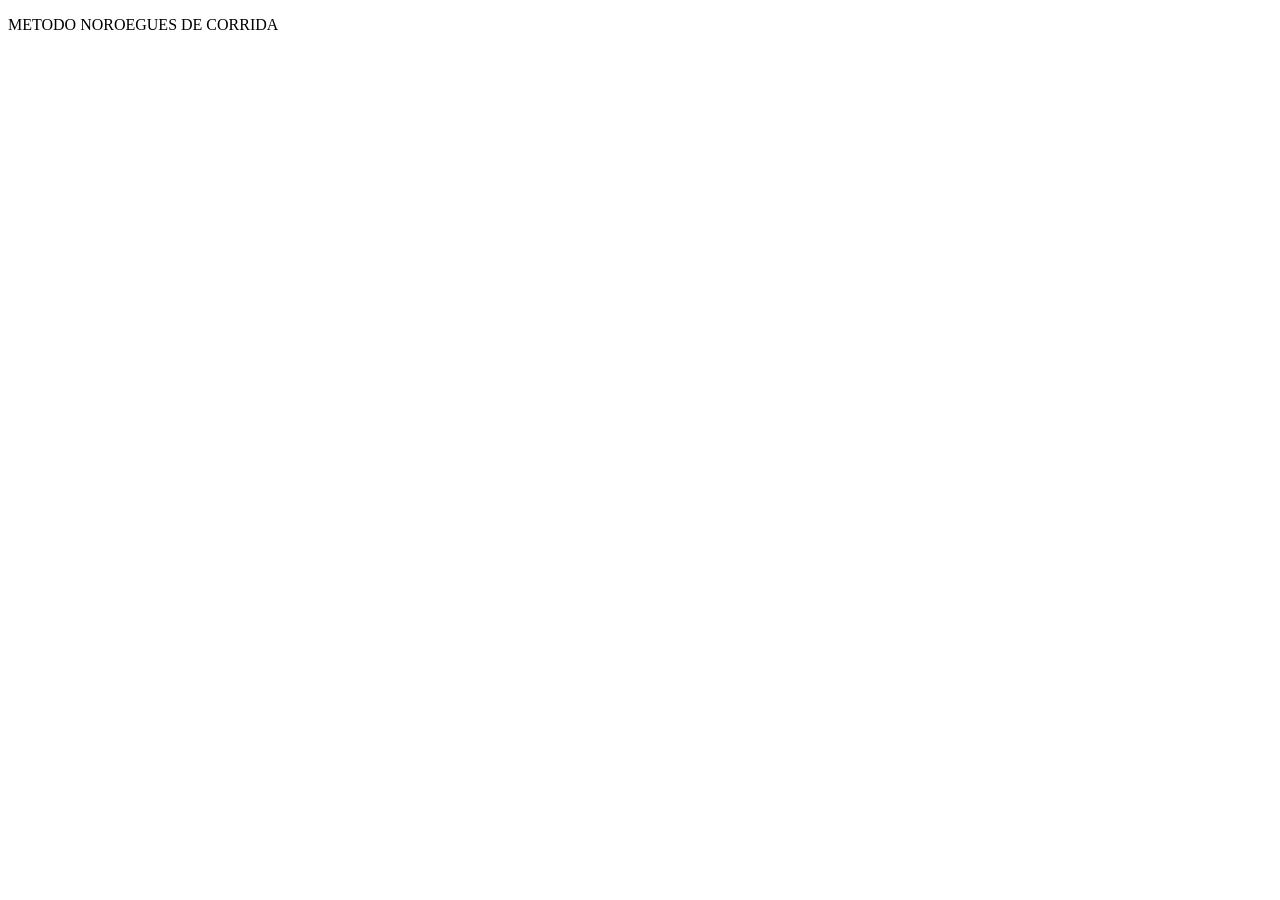
==== mtdnoroegues/index.html @ 9672d89b "/" ====
<!DOCTYPE html>
<html lang="en">
<head>
    <meta charset="UTF-8">
    <meta name="viewport" content="width=device-width, initial-scale=1.0">
    <title>METODO NOROEGUES DE CORRIDA </title>
    <link rel="stylesheet" href="style.css">
</head>
<body>
    <p class="titulo">METODO NOROEGUES DE CORRIDA</p>
</body>
</html>
---- mtdnoroegues/style.css ----
#titulo{
text-align: center;
background-color: grey;
}
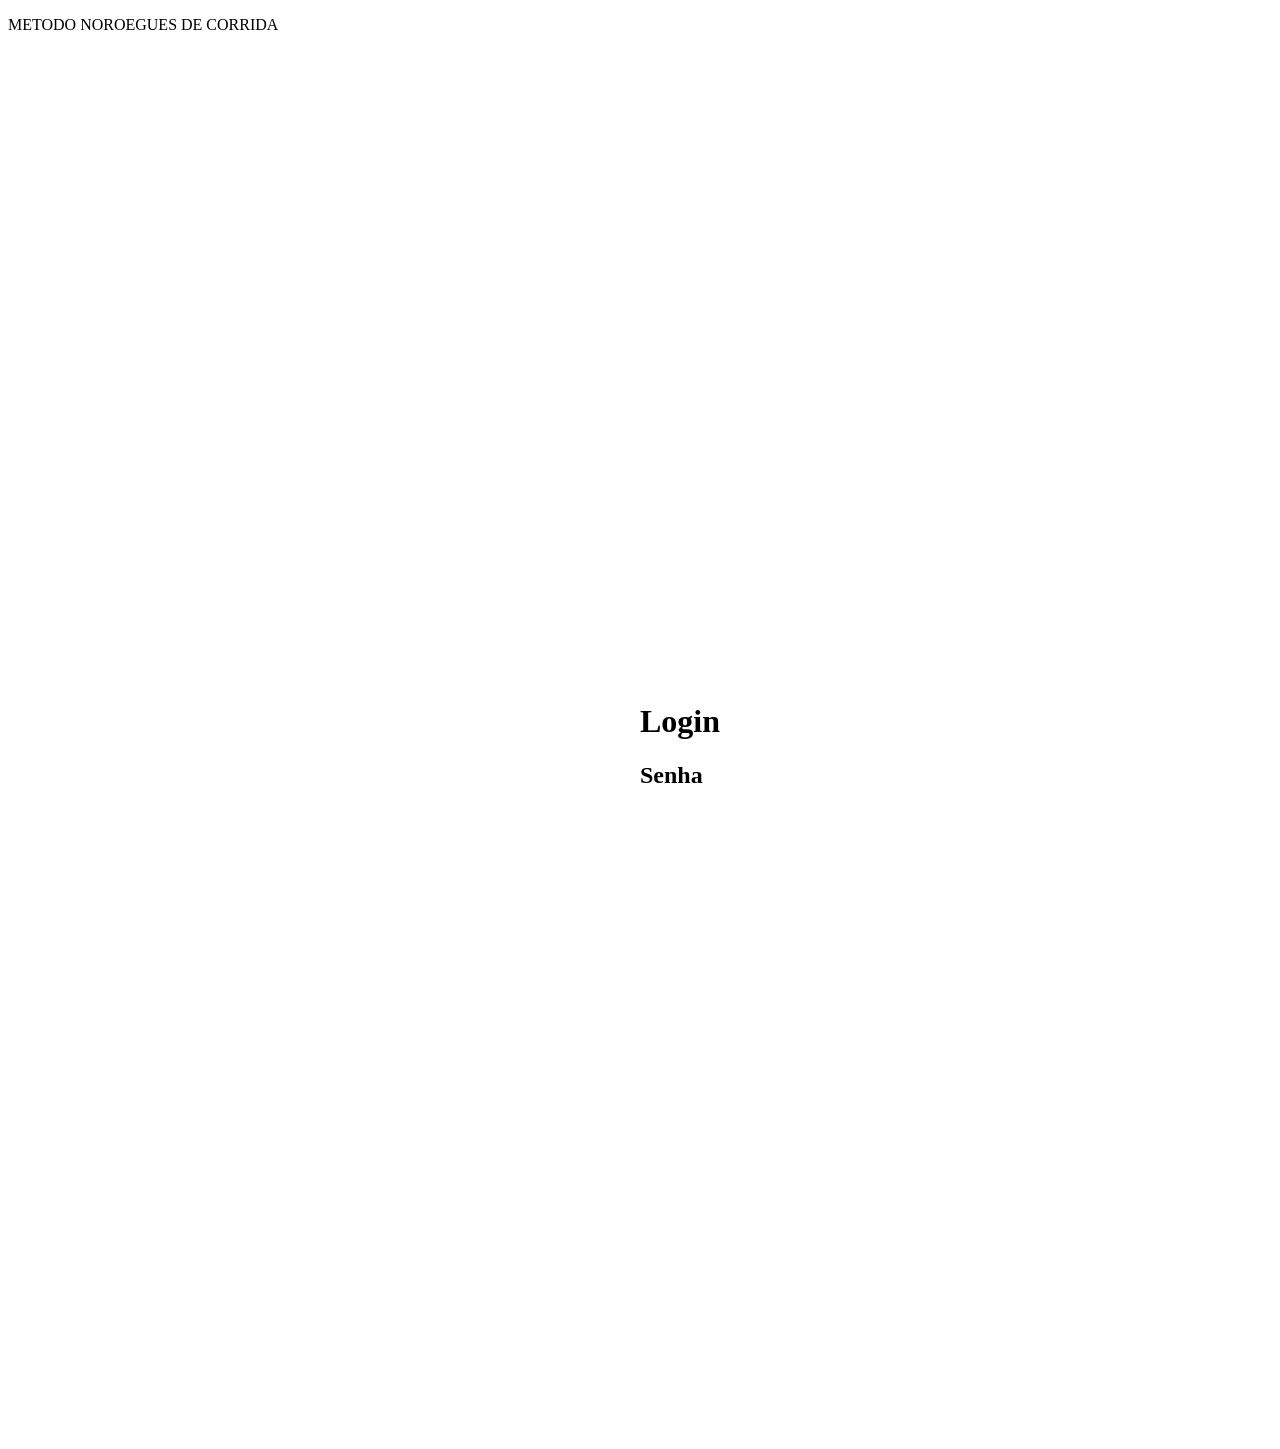
==== commit 71ecab85: "/" ====
--- a/mtdnoroegues/index.html
+++ b/mtdnoroegues/index.html
@@ -7,6 +7,12 @@
     <link rel="stylesheet" href="style.css">
 </head>
 <body>
-    <p class="titulo">METODO NOROEGUES DE CORRIDA</p>
+
+        <p class="TITULO">METODO NOROEGUES DE CORRIDA</p>
+    <div class="login">
+        <h1>Login</h1>
+        <h2>Senha</h2>
+    </div>
+
 </body>
 </html>
--- a/mtdnoroegues/style.css
+++ b/mtdnoroegues/style.css
@@ -1,4 +1,9 @@
-#titulo{
+.titulo{
 text-align: center;
 background-color: grey;
+}
+
+.login{
+    text-align: center;
+    padding: 50%;
 }
